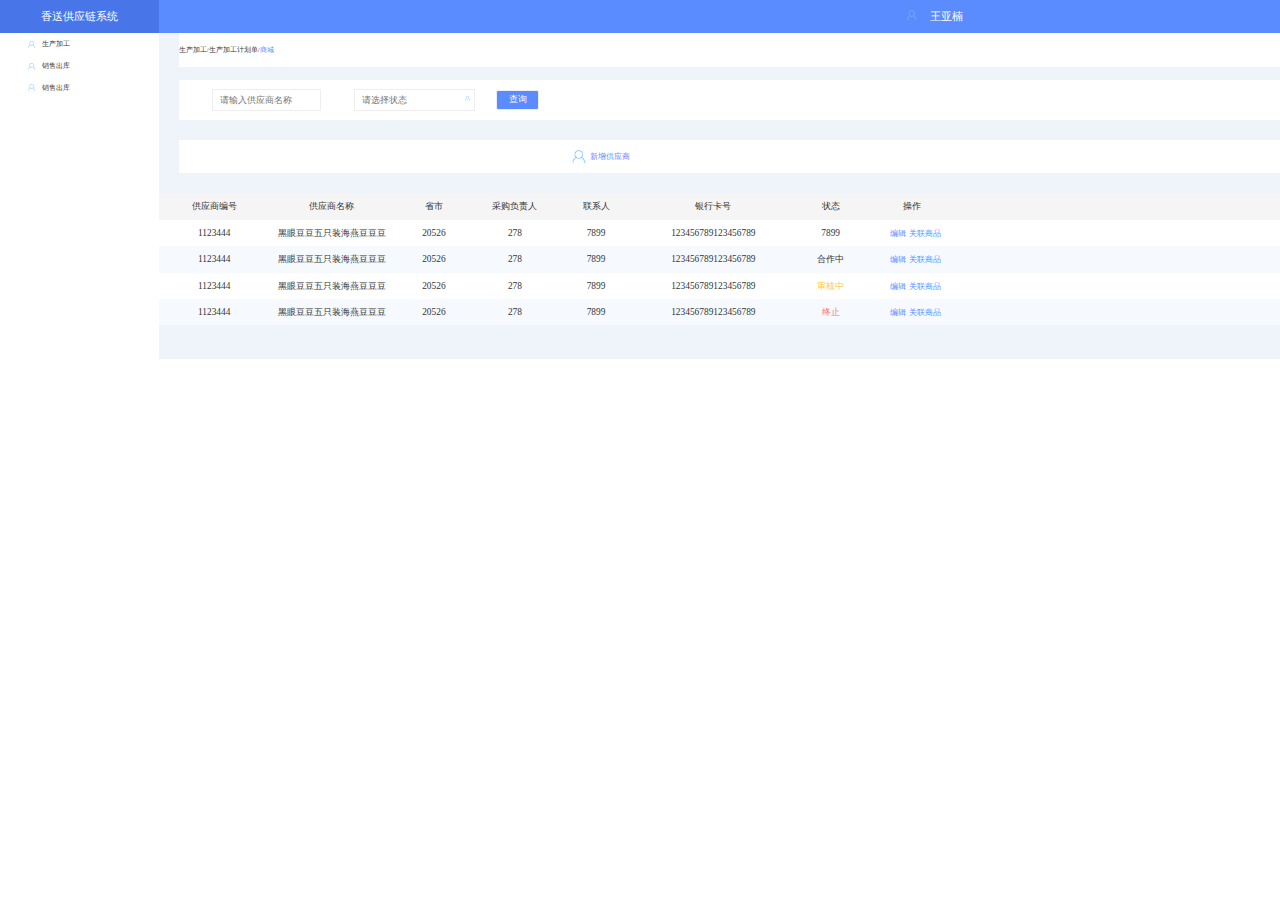
==== html/addSupplier.html @ ecc8daeb "供应商列表" ====
<!doctype html>
<html lang="en">
<head>
  <meta charset="UTF-8">
  <title>Document</title>
  <script type="text/javascript" src="../js/rem.js"></script>
  <link rel="stylesheet" type="text/css" href="../css/reset.css">
  <link rel="stylesheet" type="text/css" href="../css/supplier.css">
</head>
<body>
    <div class="box">
      <div>
        <p class="firstTitle">香送供应链系统</p>
        
        <div class="firstUlLeft">
        <div class="firstUlLeftLi">
            <img src="../img/phone.png">
            <div>生产加工</div>
          </div>
           <div class="twoCate apper">
                <div >
                    <div class="twoCateTitle">
                        生产加工计划单
                    </div>
                    <div class="threeCate apper">
                        <div>商城</div>
                        <div>便利店</div>
                        <div>地推</div>
                        <div>大客户</div>
                        <div>市场</div>
                    </div>
                </div>   
                <div >
                    <div class="twoCateTitle">
                        生产加工作业单
                    </div>
                    <div class="threeCate apper">
                        <div>商城</div>
                        <div>便利店</div>
                        <div>地推</div>
                        <div>大客户</div>
                        <div>市场</div>
                    </div>
                    </div>
                <div >
                    <div class="twoCateTitle ">
                        分货单
                    </div>
                    <div class="threeCate apper">
                        <div>商城</div>
                        <div>便利店</div>
                        <div>地推</div>
                        <div>大客户</div>
                        <div>市场</div>
                    </div>
                </div>
                <div class="twoCateTitle">
                    <div>
                        出货单
                    </div>
                    <div class="threeCate apper">
                        <div>商城</div>
                        <div>便利店</div>
                        <div>地推</div>
                        <div>大客户</div>
                        <div>市场</div>
                    </div>
                </div>
          </div>

        <div class="firstUlLeftLi">
            <img src="../img/phone.png">
            <div>销售出库</div>
          </div>
           <div class="twoCate apper">
                <div >
                    <div class="twoCateTitle">
                        生产加工计划单
                    </div>
                    <div class="threeCate apper">
                        <div>商城</div>
                        <div>便利店</div>
                        <div>地推</div>
                        <div>大客户</div>
                        <div>市场</div>
                    </div>
                </div>   
                <div >
                    <div class="twoCateTitle">
                        生产加工计划单
                    </div>
                    <div class="threeCate apper">
                        <div>商城</div>
                        <div>便利店</div>
                        <div>地推</div>
                        <div>大客户</div>
                        <div>市场</div>
                    </div>
                    </div>
                <div >
                    <div class="twoCateTitle ">
                        生产加工计划单
                    </div>
                    <div class="threeCate apper">
                        <div>商城</div>
                        <div>便利店</div>
                        <div>地推</div>
                        <div>大客户</div>
                        <div>市场</div>
                    </div>
                </div>
                <div >
                    <div class="twoCateTitle">
                        生产加工计划单
                    </div>
                    <div class="threeCate apper">
                        <div>商城</div>
                        <div>便利店</div>
                        <div>地推</div>
                        <div>大客户</div>
                        <div>市场</div>
                    </div>
                </div>
          </div>


          <div class="firstUlLeftLi">
            <img src="../img/phone.png">
            <div>销售出库</div>
          </div>
           <div class="twoCate apper">
                <div >
                    <div class="twoCateTitle">
                        生产加工计划单
                    </div>
                    <div class="threeCate apper">
                        <div>商城</div>
                        <div>便利店</div>
                        <div>地推</div>
                        <div>大客户</div>
                        <div>市场</div>
                    </div>
                </div>   
                <div >
                    <div class="twoCateTitle">
                        生产加工计划单
                    </div>
                    <div class="threeCate apper">
                        <div>商城</div>
                        <div>便利店</div>
                        <div>地推</div>
                        <div>大客户</div>
                        <div>市场</div>
                    </div>
                    </div>
                <div >
                    <div class="twoCateTitle ">
                        生产加工计划单
                    </div>
                    <div class="threeCate apper">
                        <div>商城</div>
                        <div>便利店</div>
                        <div>地推</div>
                        <div>大客户</div>
                        <div>市场</div>
                    </div>
                </div>
                <div >
                    <div  class="twoCateTitle ">
                        生产加工计划单
                    </div>
                    <div class="threeCate apper">
                        <div>商城</div>
                        <div>便利店</div>
                        <div>地推</div>
                        <div>大客户</div>
                        <div>市场</div>
                    </div>
                </div>
          </div>
         
        </div>
       
        
      </div>

      <div style="width:100%">

         <div class="username">
           <div> 
              <img src="../img/phone.png">
              <p>王亚楠</p>
           </div>
         </div>

        
         <div class="wrap">
         <!-- 当前位置 -->
           <div class="nowPlace">生产加工/生产加工计划单/<span>商城</span></div>
         <!-- 查询 -->
           <div class="firstPageCheck">
             <div>
               <input placeholder='请输入供应商名称'>
             </div>
             
            
             <div>   
              <input placeholder='请选择状态'>
               <img src='../img/phone.png' class="shangImg">
             </div>
             <button class="firstPageBtn">查询</button>
           </div>

           <!-- 供应商的弹窗 -->
           <ul class="time gongyingshang apper" style="left:8.01rem ">
               <li>供应商1</li>
               <li>供应商2</li>
               <li>供应商3</li>
               <li>供应商4</li>
           </ul>

           <!-- 生产单 -->

           <div class="firstPageBill">
             <div class="firstBilTittle">
               <div>
                 <img src="../img/phone.png">
                 <div style="font-size: 0.19rem">新增供应商</div>
               </div>
             </div>
             

             
            
             <ul class="firstBilUl" >

               <li style="background: #F5F5F5">
                
                 <div class="zhanDot">供应商编号</div>
                 <div class="shopname">供应商名称</div>
                 <div class="shopid">省市</div>
                 <div class="shopid">采购负责人</div>
                 <div class="shopid">联系人</div>
                 <div class="carNum">银行卡号</div>
                 <div class="shopid">状态</div>
                 <div class="shopid">操作</div>
               </li>

               <li>
                 
                 <div class="zhanDot">1123444</div>
                 <div class="shopname">黑眼豆豆五只装海燕豆豆豆</div>
                 <div class="shopid">20526</div>
                 <div class="shopid">278</div>
                 <div class="shopid">7899</div>
                 <div class="carNum">123456789123456789</div>
                 <div class="shopid">7899</div>
                  <div class="firstBilZuo"><span>编辑</span><span>关联商品</span></div>
               </li>
                <li class="blue">
                 
                 <div class="zhanDot">1123444</div>
                 <div class="shopname">黑眼豆豆五只装海燕豆豆豆</div>
                 <div class="shopid">20526</div>
                 <div class="shopid">278</div>
                 <div class="shopid">7899</div>
                 <div class="carNum">123456789123456789</div>
                 <div class="shopid">合作中</div>
                  <div class="firstBilZuo"><span>编辑</span><span>关联商品</span></div>
               </li>
                <li >
               <div ></div> 
                 <div class="zhanDot">1123444</div>
                 <div class="shopname">黑眼豆豆五只装海燕豆豆豆</div>
                 <div class="shopid">20526</div>
                 <div class="shopid">278</div>
                 <div class="shopid">7899</div>
                 <div class="carNum">123456789123456789</div>
                 <div class="shopid yellow">审核中</div>
                  <div class="firstBilZuo"><span>编辑</span><span>关联商品</span></div>
               </li>
                <li class="blue">
                 <div class="zhanDot">1123444</div>
                 <div class="shopname">黑眼豆豆五只装海燕豆豆豆</div>
                 <div class="shopid">20526</div>
                 <div class="shopid">278</div>
                 <div class="shopid">7899</div>
                 <div class="carNum">123456789123456789</div>
                 <div class="shopid origin">终止</div>
                  <div class="firstBilZuo"><span>编辑</span><span>关联商品</span></div>
               </li>
            
             </ul>
            
           </div>

         </div>
      </div>
      
    </div>
</body>

<script type="text/javascript" src="../js/jquery.js"></script>
<script type="text/javascript" src="../js/supplier.js"></script>
</html>
---- css/supplier.css ----
.box{
	display: flex;
}
.firstTitle{
	width:3.72rem;
	height: 0.78rem;
	line-height: 0.78rem;
	background: #4876E9;
	color: #fff;
	font-size: 0.25rem;
	text-align: center;
}
.firstUlLeft{
	width:3.72rem;
	
}
.firstUlLeftLi{
	width:3.72rem;
	line-height: 0.51rem;
	display: flex;
}
.firstUlLeftLi img{
	width:0.16rem;
	height: 0.16rem;
	margin-top: 0.18rem;
	margin-left: 0.66rem;
	margin-right: 0.16rem;
}
.firstUlLeft li div{
	font-size: 0.22rem;
}
.twoCate{
	width:3.72rem;
	padding-left: 1.2rem;
}
.apper{
	display: none;
}

.twoCate>div{
	font-size: 0.22rem;
	color: #333;
	line-height: 0.53rem;
}
.threeCate{
	width:3.12rem;
	margin-left: -1.2rem;
}
.threeCate div{
	width:3.72rem;
	height: 0.53rem;
	line-height: 0.53rem;
	font-size: 0.22rem;
	color: #333;
	padding-left: 1.4rem;
}
.username{
	width:100%;
	height: 0.78rem;
	line-height: 0.78rem;
	background: #5B8CFF;
	color: #fff;
	font-size: 0.25rem;
	text-align: center;
}
.username div{
	display: flex;
}
.username  img{
	width:0.23rem;
	height: 0.23rem;
	margin-top: 0.23rem;
	margin-left: 17.53rem;
	margin-right: 0.31rem;
}
.wrap{
	width:100%;
	height:100%;
	background: #EFF4FA;
	position: relative;
}
.nowPlace{
	width:100%;
	height: 0.78rem;
	line-height: 0.78rem;
	margin-left:0.47rem;
	background: #fff;
	color: #333;

}
.nowPlace span{
	color: #5B8CFF;
}
.firstPageCheck{
	width:100%;
	height: 0.94rem;
	background: #fff;
	margin-top: 0.31rem;
	margin-left: 0.47rem;
	display: flex;
	font-size: 0.22rem;
	
}
.firstPageCheck>div{
	display: flex;
	height: 0.47rem;
	border:1px solid #eee;
	margin-left:0.78rem;
	margin-top: 0.21rem;
	padding-right: 0.1rem;
}
.firstPageCheck img{
	width:0.12rem;
	height: 0.12rem;
	margin-left: 0.16rem;
	margin-top: 0.15rem;
}
.firstPageCheck input{
	border:none;
	padding-left: 0.16rem;
	width:2.2rem;
	font-size: 0.22rem;
}

.firstPageBtn{
	height: 0.47rem;
	width:1rem;
	background: #5B8CFF;
	border:none;
	border:1px solid #eee;
	margin-top: 0.23rem;
	margin-left: 0.5rem;
	border-radius: 0.05rem;
	color: #fff;
	font-size: 0.22rem;
}
.time{
	width:3.12rem;
	height: 3.28rem;
	background: pink;
	position: absolute;
	top:2.03rem;
	z-index: 300;
}
.firstPageBill{
	width:100%;
	margin-top:0.47rem;
}
.firstBilTittle{
	display: flex;
	background: #fff;
	position: relative;
	margin-left: 0.47rem;
}
.firstBilTittle>div{
	display: flex;
	height: 0.78rem;
	line-height: 0.78rem;
	margin-left: 9.22rem;
	color: #5B8CFF;
}
.firstBilTittle img{
	width:0.31rem;
	height: 0.31rem;
	margin-top: 0.23rem;
	margin-right: 0.12rem;
}
.firstBilUl{
	margin-top: 0.47rem;
	background: #fff;
	width:100%;
}
.firstBilUl li {
	display: flex;
	font-size: 0.22rem;
	height: 0.62rem;
	line-height: 0.62rem;
}
.blue{
	background: #F6FAFF;
}
.firstBilXuan{
	display: flex;
	width:1.2rem;
	font-size: 0.22rem;	
	position: relative;
	padding-left: 0.47rem;
	margin-top:0.23rem;
}
input[type="checkbox"]{
	appearance: none; 
	-webkit-appearance: none;
	outline: none;
	display:none;
}
label{
	width:100px;
	height:30px;
	display:inline-block;
	cursor:pointer;
	margin-left: 0.47rem;
}
label input[type="checkbox"] + span{
	width:14px;height:14px;
	display:inline-block;
	background:url(../img/right2.png)  no-repeat;
	background-position:0 0;
}
label input[type="checkbox"]:checked + span{
	background-position:0 -16px;
}

.firstBilNum{
	width:1rem;
	text-align: center;
}

.zhanDot{
	width:2.6rem;
	text-align: center;
}
.shopname{
	width:2.9rem;
	text-align: center;
}
.shopid{
	width:1.9rem;
	text-align: center;
}
.carNum{
	width:3.6rem;
	text-align: center;
}
.firstBilChan{
	width:4.5rem;
	text-align: center;
}
.firstBilgong{
	width:2.5rem;
	text-align: center;
}
.firstBilTime{
	width:5rem;
	text-align: center;
}
.firstBilRen{
	width:2rem;
	text-align: center;
}
.firstBilZuo{
	width: 2rem;
	text-align: center;
}
.firstBilZuo span{
	color: #5B8CFF;
	font-size: 0.19rem;
	margin-left: 0.08rem;
}
.page{
	display: flex;
	padding-left:7.08rem;
	padding-top: 0.31rem;
	padding-bottom: 0.31rem;
	border-top: 1px solid #F5F5F5;
}
.page div{
	padding-left: 0.16rem;
	padding-right: 0.16rem;
	border:1px solid #D5D5D5;
	line-height: 0.5rem;
	height: 0.5rem;
	margin-left: 0.31rem;
}
.yellow{
	color: #FFCC2F;
}
.origin{
	color: #FD736E;
}
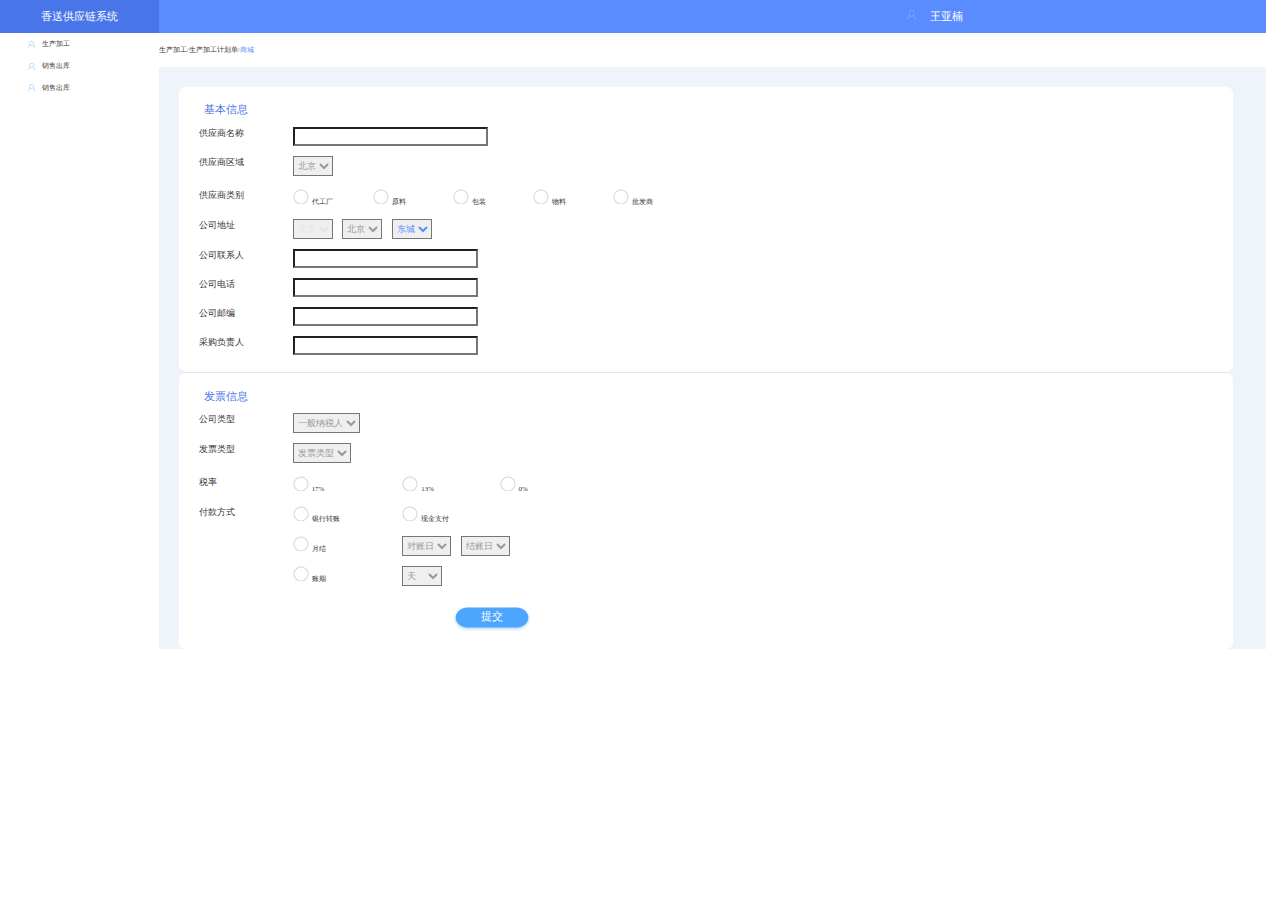
==== commit 9bcb368e: "商品列表" ====
--- a/html/addSupplier.html
+++ b/html/addSupplier.html
@@ -5,7 +5,7 @@
   <title>Document</title>
   <script type="text/javascript" src="../js/rem.js"></script>
   <link rel="stylesheet" type="text/css" href="../css/reset.css">
-  <link rel="stylesheet" type="text/css" href="../css/supplier.css">
+  <link rel="stylesheet" type="text/css" href="../css/addSupplier.css">
 </head>
 <body>
     <div class="box">
@@ -184,7 +184,7 @@
         
       </div>
 
-      <div style="width:100%">
+      <div style="width:86.5%;height: 100%">
 
          <div class="username">
            <div> 
@@ -196,110 +196,131 @@
         
          <div class="wrap">
          <!-- 当前位置 -->
-           <div class="nowPlace">生产加工/生产加工计划单/<span>商城</span></div>
-         <!-- 查询 -->
-           <div class="firstPageCheck">
-             <div>
-               <input placeholder='请输入供应商名称'>
-             </div>
-             
+            <div class="nowPlace">生产加工/生产加工计划单/<span>商城</span></div>
+            <div class="info" style="border-bottom: 1px solid #E5E5E5;">
+                <div class="infoTitle">基本信息</div>
+                <div class="infolist"> 
+                    <div>供应商名称</div>
+                    <input style="width:4.38rem;height: 0.31rem" />
+                </div>
+                 <div class="infolist"> 
+                    <div>供应商区域</div>
+                    <!-- <input style="width:4.38rem;height: 0.31rem" /> -->
+                    <select>
+                        <option>北京</option>
+                        <option>河北</option>
+                    </select>
+                </div>
+                 <div class="infolist" style="margin-top:0.31rem"> 
+                    <div style="margin-top: -0.01rem">供应商类别</div>
+                    <label><input type="checkbox" name="items"><span></span>代工厂</label>
+                    <label><input type="checkbox" name="items"><span></span>原料</label>
+                    <label><input type="checkbox" name="items"><span></span>包装</label>
+                    <label><input type="checkbox" name="items"><span></span>物料</label>
+                    <label><input type="checkbox" name="items"><span></span>批发商</label>
+                </div>
+                <div class="infolist"> 
+                    <div>公司地址</div>
+                    <!-- <input style="width:4.38rem;height: 0.31rem" /> -->
+                    <select style="color: #E5E5E5;">
+                        <option>北京</option>
+                        <option>河北</option>
+                    </select>
+                    <select style="color: #999;">
+                        <option>北京</option>
+                        <option>河北</option>
+                    </select>
+                    <select style="color:#5B8CFF">
+                        <option>东城</option>
+                        <option>西城</option>
+                         <option>朝阳</option>
+                    </select>
+                </div>
+                <div class="infolist"> 
+                    <div>公司联系人</div>
+                    <input />
+                </div>
+                <div class="infolist"> 
+                    <div>公司电话</div>
+                    <input />
+                </div>
+                <div class="infolist"> 
+                    <div>公司邮编</div>
+                    <input />
+                </div>
+                <div class="infolist"> 
+                    <div>采购负责人</div>
+                    <input />
+                </div>
+
+
+            </div>
+             <div class="info">
+                <div class="infoTitle">发票信息</div>
+                
+                 <div class="infolist"> 
+                    <div>公司类型</div>
+                    <!-- <input style="width:4.38rem;height: 0.31rem" /> -->
+                    <select >
+                        <option >一般纳税人</option>
+                        <option>河北</option>
+                    </select>
+                </div>
+                <div class="infolist"> 
+                    <div>发票类型</div>
+                    <!-- <input style="width:4.38rem;height: 0.31rem" /> -->
+                    <select >
+                        <option >发票类型</option>
+                        <option>河北</option>
+                    </select>
+                </div>
+                 <div class="infolist" style="margin-top:0.31rem"> 
+                    <div style="margin-top: -0.01rem">税率</div>
+                    <label style="width:2.1rem;"><input type="checkbox" name="items"><span></span>17%</label>
+                    <label style="width:1.81rem;"><input type="checkbox" name="items"><span></span>13%</label>
+                    <label style="width:1.81rem;"><input type="checkbox" name="items"><span></span>0%</label>
+                </div>
+                <div class="infolist"> 
+                    <div style="margin-top: -0.01rem">付款方式</div>
+                    <label style="width:2.1rem;"><input type="checkbox" name="items"><span ></span>银行转账</label>
+                    <label style="width:2.1rem;"><input type="checkbox" name="items"><span></span>现金支付</label>
+                    
+                </div>
+                <div class="infolist" > 
+                    <div style="margin-top: -0.01rem"></div>
+                    <label style="width:2.1rem; "><input type="checkbox" name="items"><span ></span>月结</label>
+                     <select >
+                        <option value="对账日" >对账日
+                        <option>河北</option>
+                    </select>
+                    <select >
+                        <option >结账日</option>
+                        <option>河北</option>
+                    </select>
+                    
+                </div>
+                <div class="infolist"> 
+                    <div style="margin-top: -0.01rem"></div>
+                    <label style="width:2.1rem;"><input type="checkbox" name="items"><span ></span>账期</label>
+                     <select >
+                        <option >天</option>
+                        <option>河北</option>
+                    </select>
+                </div>
+
+                <div class="infoBtn">提交</div>
+               
+            </div>
+
             
-             <div>   
-              <input placeholder='请选择状态'>
-               <img src='../img/phone.png' class="shangImg">
-             </div>
-             <button class="firstPageBtn">查询</button>
-           </div>
-
-           <!-- 供应商的弹窗 -->
-           <ul class="time gongyingshang apper" style="left:8.01rem ">
-               <li>供应商1</li>
-               <li>供应商2</li>
-               <li>供应商3</li>
-               <li>供应商4</li>
-           </ul>
-
-           <!-- 生产单 -->
-
-           <div class="firstPageBill">
-             <div class="firstBilTittle">
-               <div>
-                 <img src="../img/phone.png">
-                 <div style="font-size: 0.19rem">新增供应商</div>
-               </div>
-             </div>
-             
-
-             
-            
-             <ul class="firstBilUl" >
-
-               <li style="background: #F5F5F5">
-                
-                 <div class="zhanDot">供应商编号</div>
-                 <div class="shopname">供应商名称</div>
-                 <div class="shopid">省市</div>
-                 <div class="shopid">采购负责人</div>
-                 <div class="shopid">联系人</div>
-                 <div class="carNum">银行卡号</div>
-                 <div class="shopid">状态</div>
-                 <div class="shopid">操作</div>
-               </li>
-
-               <li>
-                 
-                 <div class="zhanDot">1123444</div>
-                 <div class="shopname">黑眼豆豆五只装海燕豆豆豆</div>
-                 <div class="shopid">20526</div>
-                 <div class="shopid">278</div>
-                 <div class="shopid">7899</div>
-                 <div class="carNum">123456789123456789</div>
-                 <div class="shopid">7899</div>
-                  <div class="firstBilZuo"><span>编辑</span><span>关联商品</span></div>
-               </li>
-                <li class="blue">
-                 
-                 <div class="zhanDot">1123444</div>
-                 <div class="shopname">黑眼豆豆五只装海燕豆豆豆</div>
-                 <div class="shopid">20526</div>
-                 <div class="shopid">278</div>
-                 <div class="shopid">7899</div>
-                 <div class="carNum">123456789123456789</div>
-                 <div class="shopid">合作中</div>
-                  <div class="firstBilZuo"><span>编辑</span><span>关联商品</span></div>
-               </li>
-                <li >
-               <div ></div> 
-                 <div class="zhanDot">1123444</div>
-                 <div class="shopname">黑眼豆豆五只装海燕豆豆豆</div>
-                 <div class="shopid">20526</div>
-                 <div class="shopid">278</div>
-                 <div class="shopid">7899</div>
-                 <div class="carNum">123456789123456789</div>
-                 <div class="shopid yellow">审核中</div>
-                  <div class="firstBilZuo"><span>编辑</span><span>关联商品</span></div>
-               </li>
-                <li class="blue">
-                 <div class="zhanDot">1123444</div>
-                 <div class="shopname">黑眼豆豆五只装海燕豆豆豆</div>
-                 <div class="shopid">20526</div>
-                 <div class="shopid">278</div>
-                 <div class="shopid">7899</div>
-                 <div class="carNum">123456789123456789</div>
-                 <div class="shopid origin">终止</div>
-                  <div class="firstBilZuo"><span>编辑</span><span>关联商品</span></div>
-               </li>
-            
-             </ul>
-            
-           </div>
-
-         </div>
+        </div>
+
+        
       </div>
       
     </div>
 </body>
 
 <script type="text/javascript" src="../js/jquery.js"></script>
-<script type="text/javascript" src="../js/supplier.js"></script>
+<script type="text/javascript" src="../js/addSupplier.js"></script>
 </html>--- a/css/addSupplier.css
+++ b/css/addSupplier.css
@@ -0,0 +1,165 @@
+.box{
+	display: flex;
+}
+.firstTitle{
+	width:3.72rem;
+	height: 0.78rem;
+	line-height: 0.78rem;
+	background: #4876E9;
+	color: #fff;
+	font-size: 0.25rem;
+	text-align: center;
+}
+.firstUlLeft{
+	width:3.72rem;
+	
+}
+.firstUlLeftLi{
+	width:3.72rem;
+	line-height: 0.51rem;
+	display: flex;
+}
+.firstUlLeftLi img{
+	width:0.16rem;
+	height: 0.16rem;
+	margin-top: 0.18rem;
+	margin-left: 0.66rem;
+	margin-right: 0.16rem;
+}
+.firstUlLeft li div{
+	font-size: 0.22rem;
+}
+.twoCate{
+	width:3.72rem;
+	padding-left: 1.2rem;
+}
+.apper{
+	display: none;
+}
+
+.twoCate>div{
+	font-size: 0.22rem;
+	color: #333;
+	line-height: 0.53rem;
+}
+.threeCate{
+	width:3.12rem;
+	margin-left: -1.2rem;
+}
+.threeCate div{
+	width:3.72rem;
+	height: 0.53rem;
+	line-height: 0.53rem;
+	font-size: 0.22rem;
+	color: #333;
+	padding-left: 1.4rem;
+}
+.username{
+	width:100%;
+	height: 0.78rem;
+	line-height: 0.78rem;
+	background: #5B8CFF;
+	color: #fff;
+	font-size: 0.25rem;
+	text-align: center;
+}
+.username div{
+	display: flex;
+}
+.username  img{
+	width:0.23rem;
+	height: 0.23rem;
+	margin-top: 0.23rem;
+	margin-left: 17.53rem;
+	margin-right: 0.31rem;
+}
+.wrap{
+	width:100%;
+	height:100%;
+	background: #EFF4FA;
+	position: relative;
+}
+.nowPlace{
+	width:100%;
+	height: 0.78rem;
+	line-height: 0.78rem;
+	/*margin-left:0.47rem;*/
+	background: #fff;
+	color: #333;
+	margin-bottom: 0.47rem;
+}
+.nowPlace span{
+	color: #5B8CFF;
+
+}
+.info{
+	width:24.7rem;
+	height: 100%;
+	background:#fff;
+	margin-left: 0.47rem;
+	padding-bottom: 0.39rem;
+	padding-top: 0.39rem;
+	border-radius: 0.16rem;
+}
+.info input{
+	height: 0.31rem;
+}
+.infoTitle{
+	padding-left: 0.59rem;
+	font-size: 0.25rem;
+	color: #4876E9;
+}
+.infolist{
+	display: flex;
+	margin-top: 0.23rem;
+}
+.infolist div{
+	margin-left: 0.47rem;
+	font-size: 0.22rem;
+	color: #333;
+	width:2.2rem;
+}
+.infolist option{
+	font-size:0.22rem;
+}
+.infolist select{
+	color: #999;
+	font-size: 0.22rem;
+	height: 20px;
+	margin-right: 0.23rem;
+}
+input[type="checkbox"]{
+	appearance: none; 
+	-webkit-appearance: none;
+	outline: none;
+	display:none;
+}
+label{
+	width:60px;
+	height:0.47rem;
+	display:inline-block;
+	cursor:pointer;
+	margin-right: 0.47rem;
+	line-height: 0.16rem;
+}
+label input[type="checkbox"] + span{
+	width:19px;height:15px;
+	display:inline-block;
+	background:url(../img/dot.png)  no-repeat;
+	background-position:0 0px;
+}
+label input[type="checkbox"]:checked + span{
+	background-position:0 -16px;
+}
+.infoBtn{
+	width: 1.88rem;
+	height: 0.62rem;
+	background: url(../img/btn.png) no-repeat;
+	background-size: 100% 100%;
+	text-align: center;
+	line-height: 0.52rem;
+	margin-left: 6.41rem;
+	margin-top: 0.47rem;
+	font-size: 0.25rem;
+	color: #fff;
+}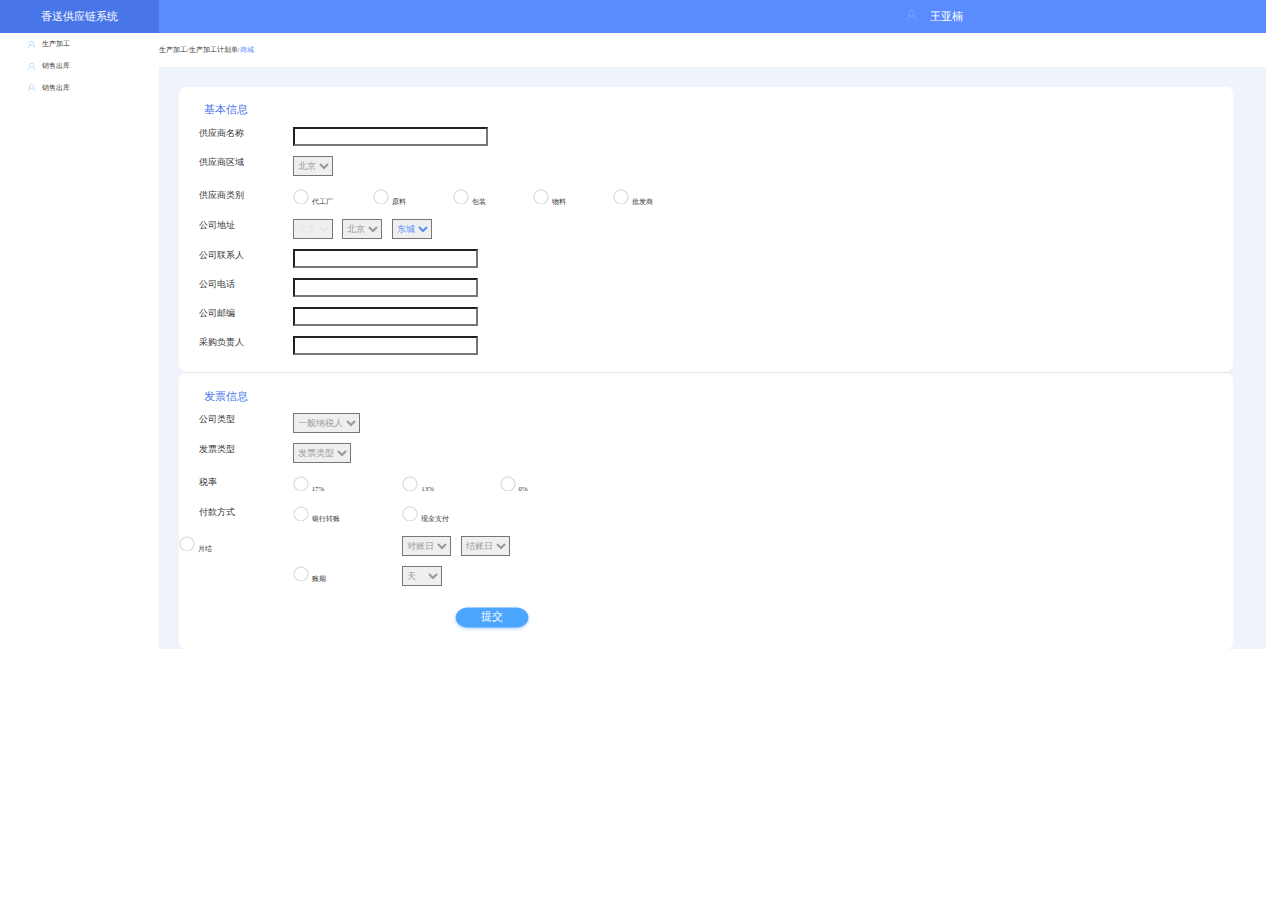
==== commit c92ce574: "26号" ====
--- a/html/addSupplier.html
+++ b/html/addSupplier.html
@@ -287,9 +287,9 @@
                     
                 </div>
                 <div class="infolist" > 
-                    <div style="margin-top: -0.01rem"></div>
                     <label style="width:2.1rem; "><input type="checkbox" name="items"><span ></span>月结</label>
-                     <select >
+                     <div style="margin-top: -0.01rem"></div>
+                    <select >
                         <option value="对账日" >对账日
                         <option>河北</option>
                     </select>
